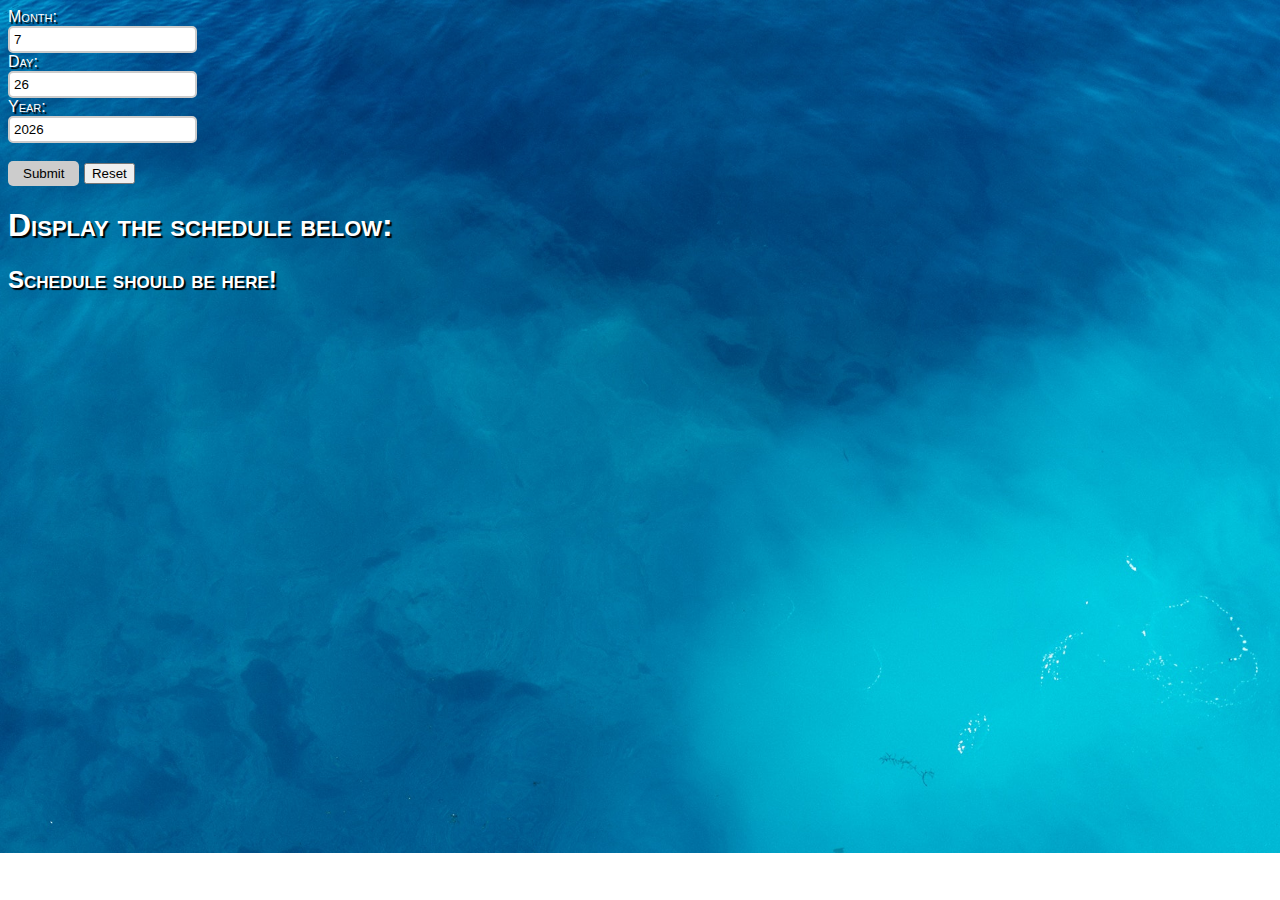
==== NBA APP/index.html @ 48debfa0 "first commit" ====
<!DOCTYPE html>
<html lang="en">
    <head>
        <meta charset="UTF-8">
        <link rel="stylesheet" href="style.css" type="text/css">
        <title>NBA Daily Schedule</title>
    </head>
    <body>
        <form action = "javascript:clicked()">
            Month:
            <br><input type="text" id ="inputMonth"><br>
            Day:
            <br><input type="text" id ="inputDay"><br>
            Year:
            <br><input type="text" id ="inputYear"><br>
            <br><input type="submit" value="Submit">
            <input type="button" value="Reset" onClick='this.form.reset()' />
        </form>
        <h1 id = "header">Display the schedule below:</h1>
        <div id = "schedule">
            <h2> Schedule should be here! </h2>
        </div>
    </body>
    <script src="nba.js"></script>
</html>
---- NBA APP/style.css ----
body {
    background-image: url('default.jpg');
    background-size: cover;
    background-repeat: no-repeat;
    background-position: left right;
    color: white;
    text-shadow: 2px 2px 1px black; 
    font-family: 'Trebuchet MS', Helvetica, sans-serif;
    font-variant: small-caps;
}
input[type=text] {
    padding: 4px;
    border: 2px solid #ccc;
    border-radius: 5px;
}
input[type=text]:focus {
    border-color: #ccc;
}
input[type=submit] {
    padding: 5px 15px;
    background: #ccc;
    border: 0 none;
    cursor: pointer;
    border-radius: 5px;
}
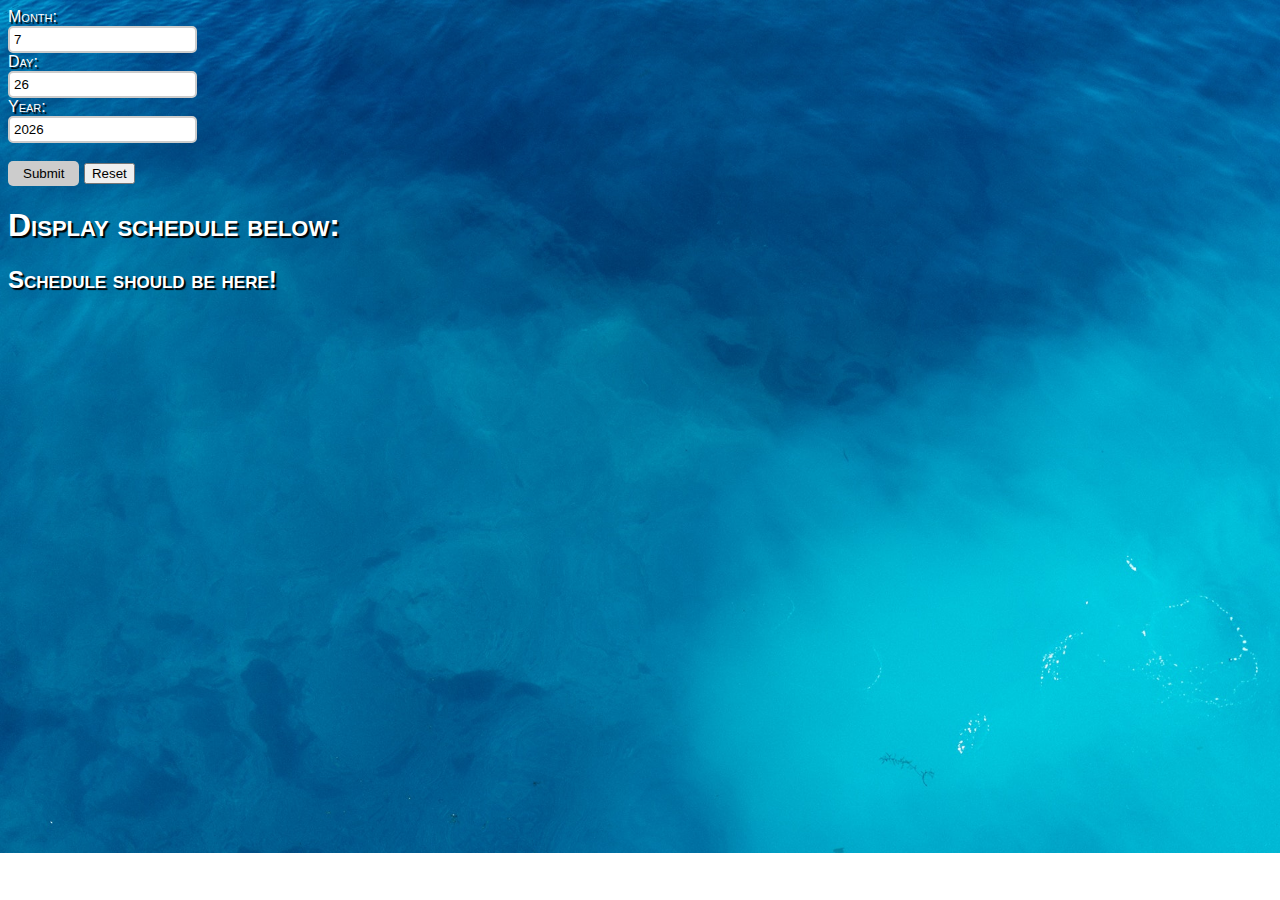
==== commit 17ed4172: "second commit" ====
--- a/NBA APP/index.html
+++ b/NBA APP/index.html
@@ -16,7 +16,7 @@
             <br><input type="submit" value="Submit">
             <input type="button" value="Reset" onClick='this.form.reset()' />
         </form>
-        <h1 id = "header">Display the schedule below:</h1>
+        <h1 id = "header">Display schedule below:</h1>
         <div id = "schedule">
             <h2> Schedule should be here! </h2>
         </div>
